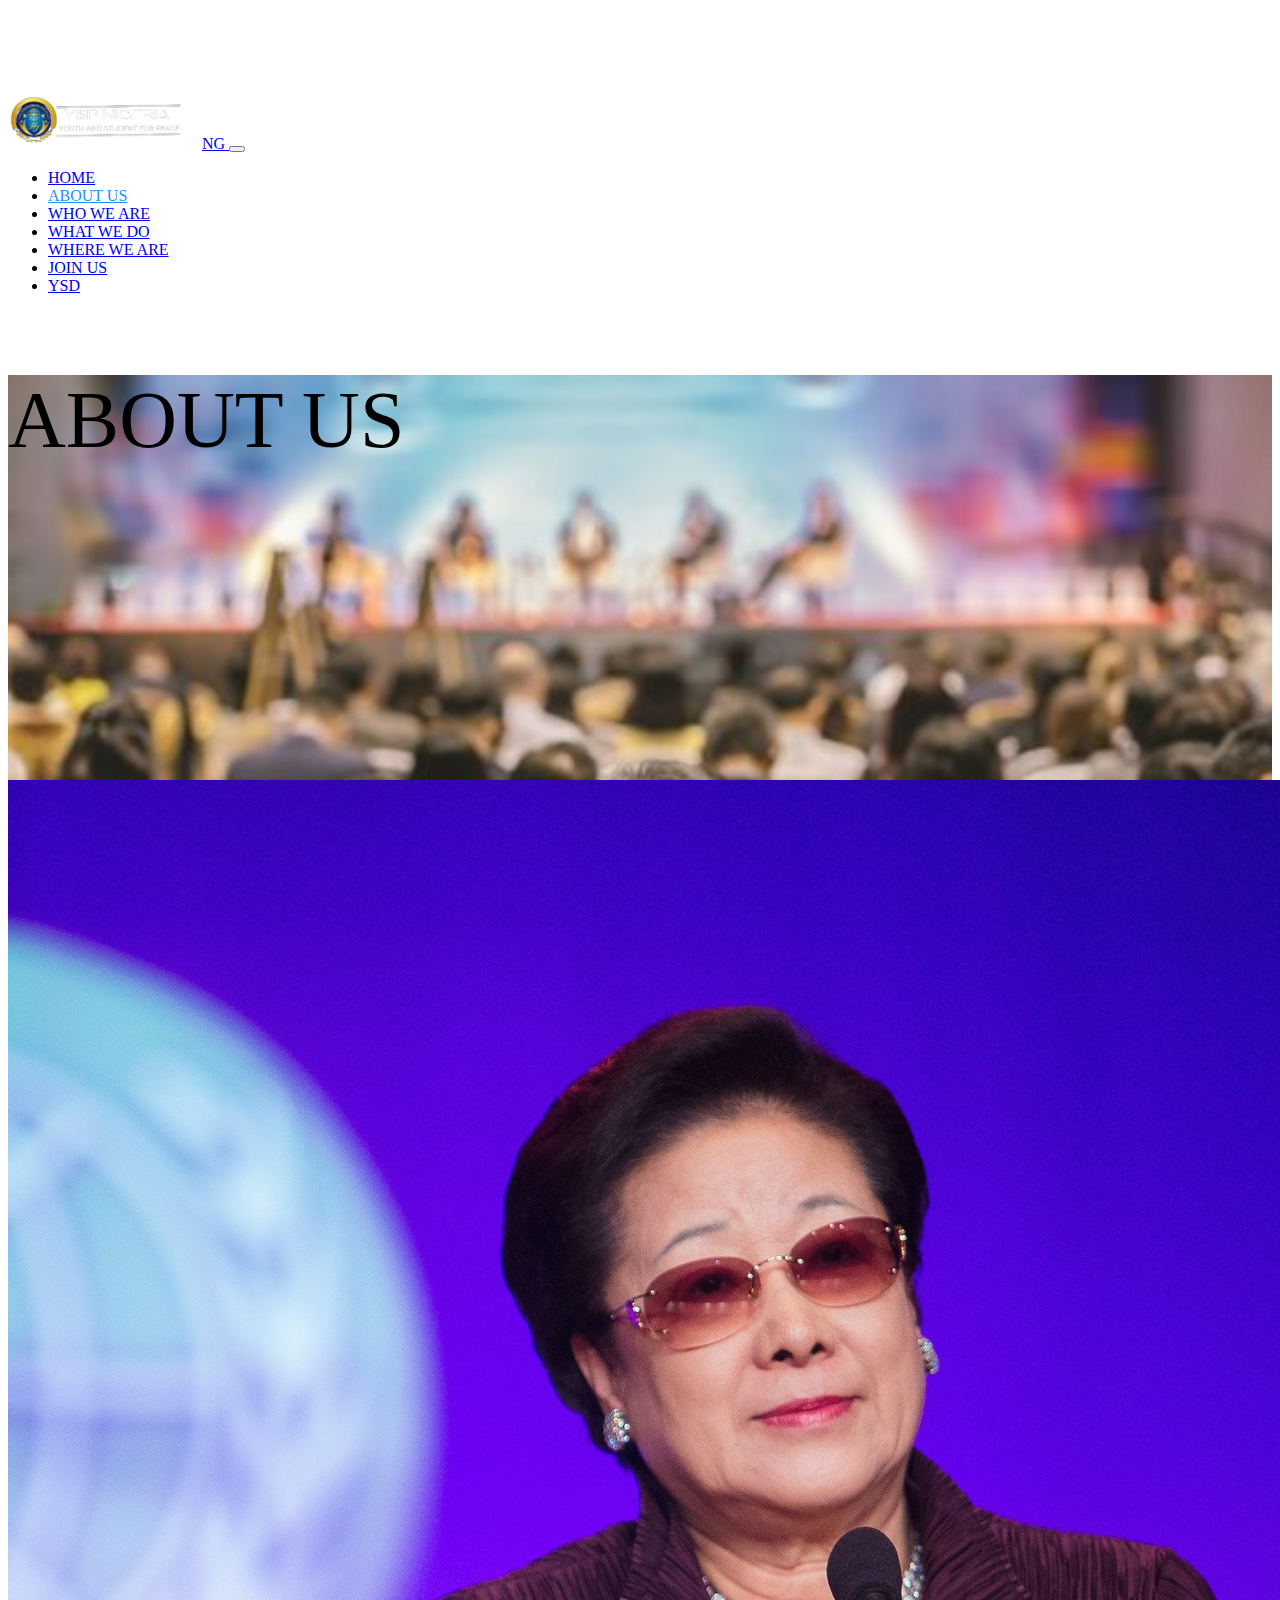
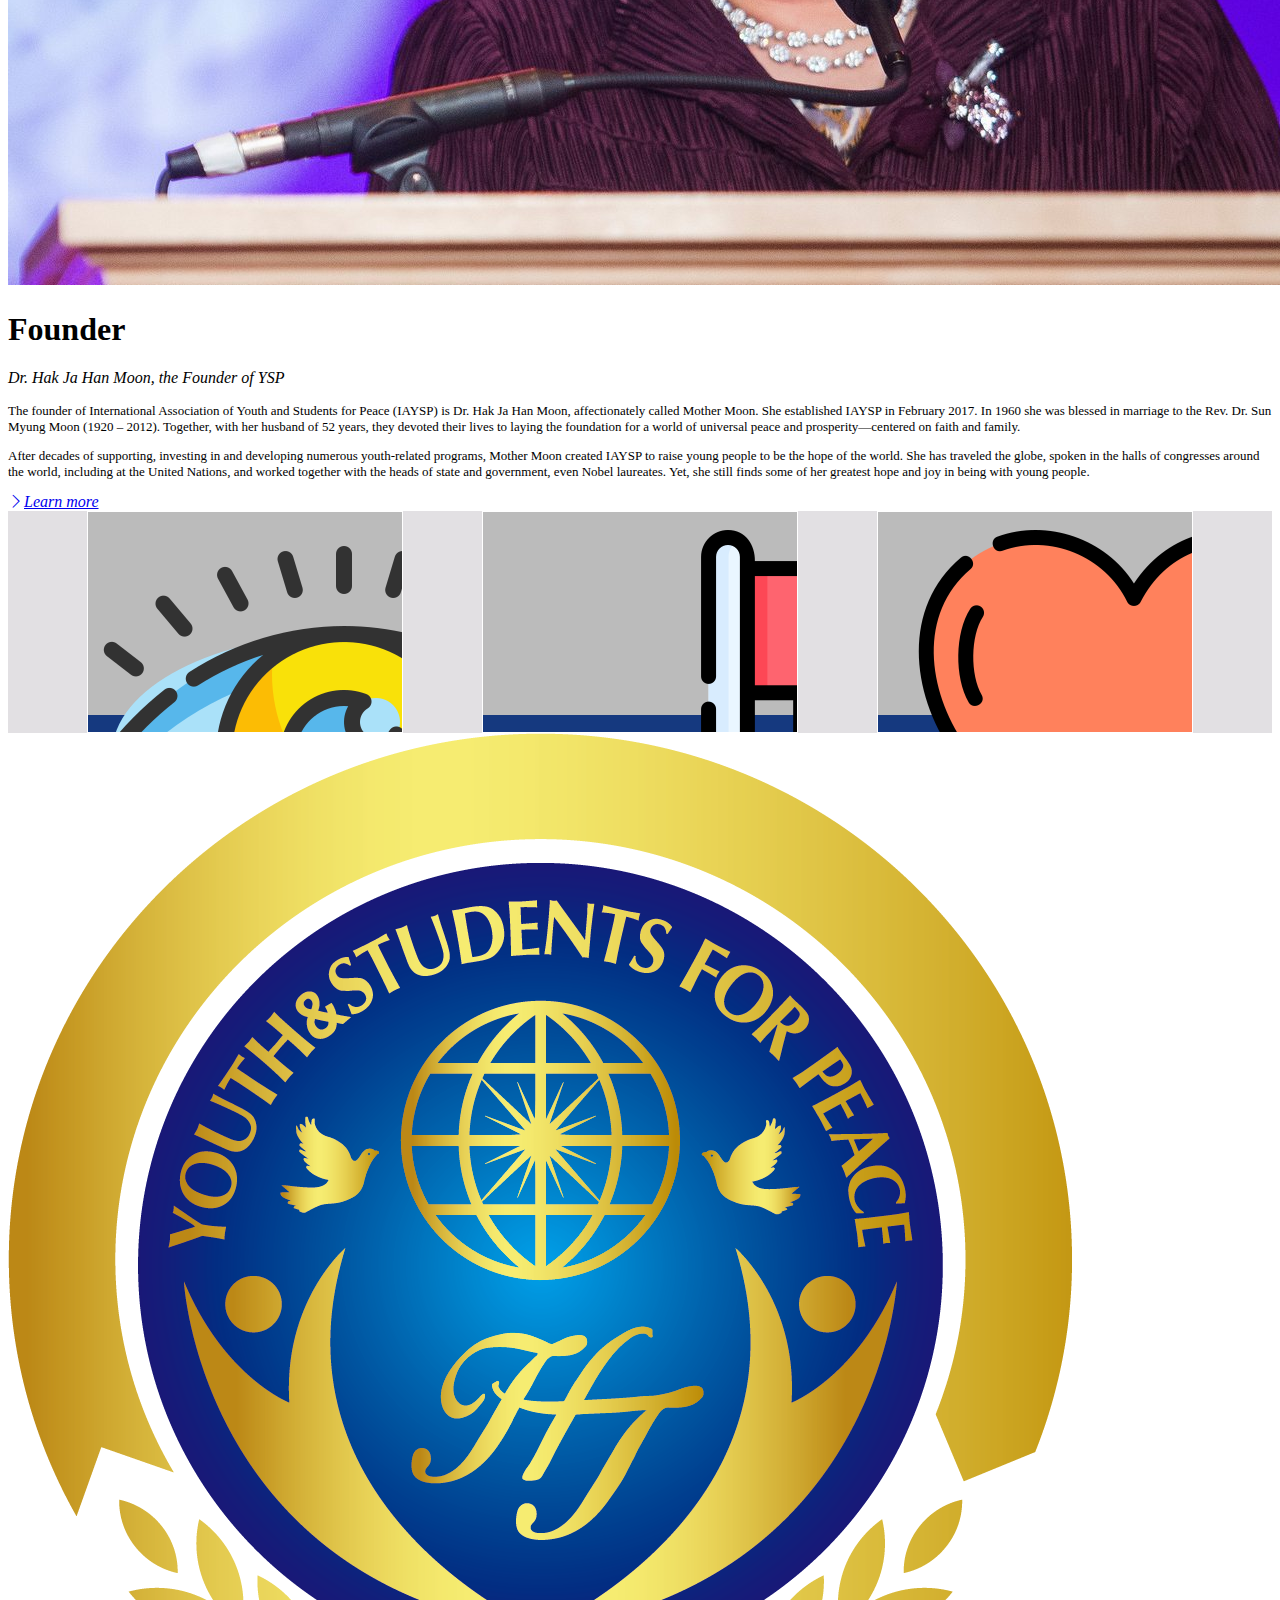
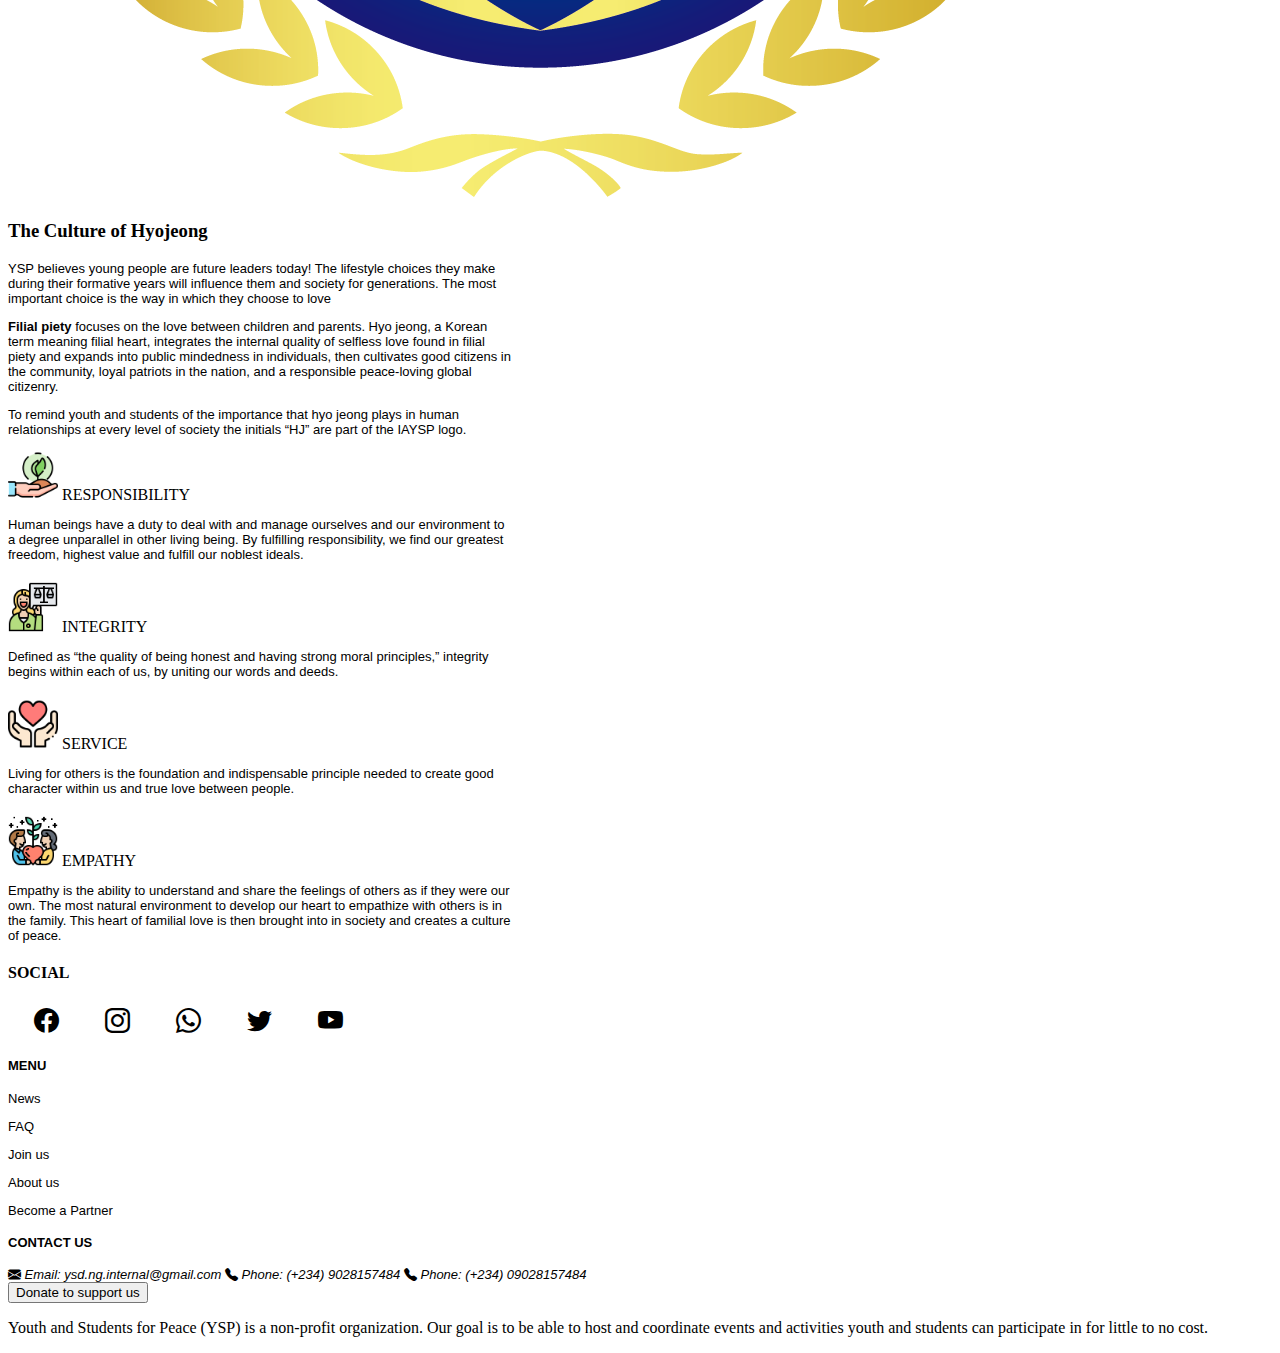
==== about/about.html @ d9f2bfbd "my commit" ====
<!DOCTYPE html>
<html>
<head>
    <meta charset='utf-8'>
    <title>Where we are</title>
    <meta http-equiv='X-UA-Compatible' content='IE=edge'>
    <title>Page Title</title>
    <meta name='viewport' content='width=device-width, initial-scale=1'>
    <link rel='stylesheet' type='text/css' media='screen' href='about2.css'>
    <link rel='stylesheet' type='text/css' media='screen' href='about.css'>
    <script src='main.js'></script>
    <link rel="stylesheet" href="https://cdn.jsdelivr.net/npm/bootstrap-icons@1.3.0/font/bootstrap-icons.css">
    <link rel="stylesheet" href="https://cdn.jsdelivr.net/npm/bootstrap-icons@1.3.0/font/bootstrap-icons.css">
    <link href="https://cdn.jsdelivr.net/npm/bootstrap@5.2.3/dist/css/bootstrap.min.css" rel="stylesheet" integrity="sha384-rbsA2VBKQhggwzxH7pPCaAqO46MgnOM80zW1RWuH61DGLwZJEdK2Kadq2F9CUG65" crossorigin="anonymous">

</head>
<body>
    
  <!--Navbar-->
  <nav class="navbar navbar-expand-lg bg-dark navbar-dark py-3 fixed-top">
    <div class="container align-item-center">
        <img src="../image/YSPng.png" alt="logo" class="logo">
        <a href="#" class="navbar-brand"><span class="text-warning ng">NG</span> </a>
        <button 
          class="navbar-toggler"
          type="button"
          data-bs-toggle="collapse"
          data-bs-target="#navmenu">
          <span class="navbar-toggler-icon"></span>
        </button>

        <div class="collapse navbar-collapse" id="navmenu">
            <ul class="navbar-nav ms-auto">
                <li class="nav-item ">
                    <a href="../index.html" class="nav-link navlink">HOME</a>
                </li>
                <li class="nav-item">
                  <a href="/about/about.html" id="nav-item1" class="nav-link navlink">ABOUT US</a>
                </li>
                <li class="nav-item">
                    <a href="../count/countdown.html" class="nav-link navlink">WHO WE ARE</a>
                </li>
                <li class="nav-item">
                    <a href="#whatwedo" class="nav-link navlink">WHAT WE DO</a>
                </li>
                <li class="nav-item">
                    <a href="../location/lacate.html" class="nav-link navlink">WHERE WE ARE</a>
                </li>
                <li class="nav-item">
                    <a href="# where" class="nav-link navlink">JOIN US</span></a>
                </li>
                <li class="nav-item text-danger">
                    <a href="# where" class="nav-link navlink"><span class="text-danger">YSD</span></a>
                </li>
            </ul>
        </div>
    </div>
</nav>

    <!-- Showcase -->
    <section class="bg p-5 p-lg-5 p-lg-0 text-center">
        <div class="contaner">
                <div>
                    <p><span class="where text-light pt-5"> ABOUT US</span></p>
                </div>
        </div>
    </section>

    <section id="learn" class="mb-0">
        <div class="container-expand-lg">
            <div class="row align-item-center justify-content-start">
                <div class="col-md">
                    <img src="/about/image/1D3A4841.jpg" class="image-fluid w-100 h-100" alt="">
                </div>
                <div id="all" class=" col-md pt-4 px-5">
                    <h1>Founder</h1>
                    <p class="text-dark"><i>Dr. Hak Ja Han Moon, the Founder of YSP</i> </p>
                    <div class="wrr">
                    <p>
                        The founder of International Association of Youth and Students for Peace
                        (IAYSP) is Dr. Hak Ja Han Moon, affectionately called Mother Moon. 
                        She established IAYSP in February 2017. In 1960 she was blessed in 
                        marriage to the Rev. Dr. Sun Myung Moon (1920 – 2012). Together, 
                        with her husband of 52 years, they devoted their lives to laying 
                        the foundation for a world of universal peace and prosperity—centered
                        on faith and family.
                    </p>
                    <p>
                        After decades of supporting, investing in and developing numerous 
                        youth-related programs, Mother Moon created IAYSP to raise young 
                        people to be the hope of the world. She has traveled the globe,
                        spoken in the halls of congresses around the world, including
                        at the United Nations, and worked together with the heads of 
                        state and government, even Nobel laureates. Yet, she still 
                        finds some of her greatest hope and joy in being with young people.</p>
                    </p>
                    </div>
                    <a href="#" class="btn btn-dark mt-3">
                       <i class="bi bi-chevron-right">Learn more</i> 
                    </a>
                </div>
            </div>
        </div>
    </section>

    <!-- partial:index.partial.html -->
<div class="infographic container-expand-lg  my-4 p-5">
	<div class="slide-up">
		<div class="info-content p-5 fs-6">
			<p><i>"A global family of young people building a
                world of peace with true love"</i></p>
		</div>
		<div class="info-cover">
			<br>
			<div><img alt="Icon - Working Person" src="/about/image/vision.png" class="w-25">
			</div>
			<span class="custom-span"></span>

			<div class="stat-header">
				OUR VISION
			</div>
		</div>
	</div>
<!------------------------------------------------------------->
	<div class="slide-up">
		<div class="info-content p-4 fs-6">
			<p class="wrt"><i>"To advance world peace by empowering youth and 
                students to become global citizens through
                 character education and peace projects
                  supporting the UN Sustainable Development Goals."</i><p>
		</div>
		<div class="info-cover">
			<br>
			<div><img alt="Icon - Checklist" src="/about/image/goal.png" class="w-25">
			</div>
			<span class="custom-span"></span>

			<div class="stat-header">
				OUR MISSION
			</div>
		</div>
	</div>
<!------------------------------------------------------------------>
	<div class="slide-up">
		<div class="info-content p-5 fs-6">
			<p><i>"A global family of young people building a world of peace with true love".</i></p>
		</div>
		<div class="info-cover">
			<br>
			<div><img alt="Icon - Calendar" src="/about/image/values.png" class="w-25">
			</div>
			<span class="custom-span"></span>

			<div class="stat-header">
				OUR VALUE<br>
			</div>
		</div>
	</div>
</div>

    <section id="hyojeong m-5">
        <div class="more-about">
                <div class="d-flex align-item-center justify-content-evenly flex-wrap">
                <div class="hyo1 mt-5 ">
                    <img src="/image/YSP+Logo.png" alt="" class="image-fluid w-25 align-item-center">
                    <h3 class="text-dark m-4">The Culture of Hyojeong</h3>
                        <p class="text-start">
                            YSP believes young people are future leaders today! 
                            The lifestyle choices they make during their formative 
                            years will influence them and society for generations. 
                            The most important choice is the way in which they choose
                             to love
                        </p>
                        <p class="text-start">
                             <b>Filial piety </b>focuses on the love between children and parents.
                             Hyo jeong, a Korean term meaning filial heart, integrates
                              the internal quality of selfless love found in filial piety
                               and expands into public mindedness in individuals, then
                                cultivates good citizens in the community, loyal patriots
                                 in the nation, and a responsible peace-loving global citizenry.
                        </p>
                        <p class="text-start">
                            To remind youth and students of the importance that hyo jeong
                             plays in human relationships at every level of society the
                              initials “HJ” are part of the IAYSP logo.
                        </p>
                </div>

                <div class="hyo2 mt-5">
                    <div class="hy d-flex justify-content-start flex-wrap">
                        <img src="/about/image/hyojeong/responsibility-1.png" alt="" class="image-fluid immg">
                        <span class="fs-5 px-4">RESPONSIBILITY</span>
                        <p class="text-start">
                            Human beings have a duty to deal with and manage ourselves 
                            and our environment to a degree unparallel in other living being.
                             By fulfilling responsibility, we find our greatest freedom,
                              highest value and fulfill our noblest ideals.
                        </p>
                    </div>
                    <div class="hy d-flex justify-content-start flex-wrap">
                        <img src="/about/image/hyojeong/oath.png" alt="" class="image-fluid immg">
                        <span class="fs-5 px-4">INTEGRITY</span>
                        <p class="text-start">
                            Defined as “the quality of being honest and having strong
                             moral principles,” integrity begins within each of us, 
                             by uniting our words and deeds.
                        </p>
                    </div>
                    <div class="hy d-flex justify-content-start flex-wrap">
                        <img src="/about/image/hyojeong/love.png" alt="" class="image-fluid immg">
                        <span class="fs-5 px-4">SERVICE</span>
                        <p class="text-start">
                            Living for others is the foundation and indispensable principle needed to 
                            create good character within us and true love between people.
                        </p>
                    </div>
                    <div class="hy d-flex justify-content-start flex-wrap">
                        <img src="/about/image/hyojeong/empathetic.png" alt="" class="image-fluid immg">
                        <span class="fs-5 px-4">EMPATHY</span>
                        <p class="text-start">
                            Empathy is the ability to understand and share the feelings of others
                             as if they were our own. The most natural environment to develop our
                              heart to empathize with others is in the family. This heart of
                               familial love is then brought into in society and creates a
                                culture of peace.
                        </p>
                    </div>
                </div>
            </div>
    </section>

      <!--my footer-->
      <footer>
        <div class="container-expand-lg text-center bg-dark text-light pt-5 px-4 mt-5">
          <div class="d-flex justify-content-center">
          <div class="d-flex flex-column p-5">
            <h4 class="text-light" >SOCIAL</h4>
            <div class="ficnl d-flex flex-row">
              <i class="bi-facebook"></i>
              <i class="bi-instagram"></i>
              <i class="bi-whatsapp"></i>
              <i class="bi-twitter"></i>
              <i class="bi-youtube"></i>
            </div>
          </div>  
          </div>
          <div class="yet d-flex justify-content-evenly flex-md-wrap">
            <div class="d-flex flex-column text-start py-3">
              <h4 class="text-light">MENU</h4>
                <p class="fs-6"> News</p>
                <p class="fs-6"> FAQ</p>
                <p class="fs-6"> Join us</p>
                <p class="fs-6"> About us</p>
                <p class="fs-6"> Become a Partner</p>
            </div>
            <div class="d-flex flex-column text-start py-3">
              <h4 class="text-gray">CONTACT US</h4>
              <div class="ficn d-flex flex-column">
                <i class="bi-envelope-fill"> Email: <i>ysd.ng.internal@gmail.com</i></i>
                <i class="bi-telephone-fill"> Phone: <i>(+234) 9028157484</i></i>
                <i class="bi-telephone-fill"> Phone: <i>(+234) 09028157484</i></i>
              </div>
            </div>
            <div class="d-flex flex-column text-center py-3 w-25">
              <button class="btn btn-warning btn-sm" type="button">Donate to support us</button>
              <p class="init pt-3">
                Youth and Students for Peace (YSP) is a non-profit organization. Our goal is to be able to host and coordinate events and activities youth and students can participate in for little to no cost.
              </p>
            </div>
          </div>
        </div>
      </footer>

</body>
</html>
---- about/about2.css ----
.infographic {
  display: flex;
  flex-wrap: wrap;
  text-align: center;
  justify-content: space-evenly;
}

.infographic {
    width: 100%;
 font-family: sans-serif;
 background-color: hsla(270, 5%, 84%, 0.712);
}
   
.slide-up {
   margin: 0px;
 border: 1px solid #fff;
 position: relative;
 overflow: hidden;
 width: calc(25% - 2px);
 height: 220px;
 float: left;
}

.info-content {
 
 padding-top: 25px;
 padding-right: 10px;
 padding-bottom: 15px;
 padding-left: 5px;
 color: #fff;
 font-weight: 100;
 background-color: #15397F;
 height: 100%;
 width: 95%;
}
   .info-content a {
       line-height: 50px;
       color:#fff;
       font-weight: 600;
   }

 .stat-header {
    font-size: 15px;
    font-weight: 100;
    color: #414042;
    
 }

.info-cover {
 background-color: #BBB;
 width: 100%;
 height: 92%;
 position: absolute;
 text-align: center;
 top: 0;
 left: 0;
 transition: all 0.4s ease;
}

.slide-up:hover .info-cover {
 top: -85%;
}
 .custom-span {
 width: 100px;
 background: rgba(50, 50, 50, 1);
 height: 2px;
 display: block;
 margin: 0 auto;
 margin-top: 15px;
 margin-bottom: 10px;
}
       #hack_spacer {
color:rgba(0,0,0,0);
}



   @media screen and (max-width: 770px) {
           .infographic {
    width: 100%;
   padding-bottom: 5vw;
   text-align: center;
   align-content: center;
   display: flex;
   flex-wrap: wrap;
   align-items: center;
   flex-direction: column;        
   }
   
.slide-up {
 margin: 0px;
 height: 15vw;
 border: 1px solid #fff;
 position: relative;
 overflow: hidden;
 width: 49.3%;
 height: 240px;
}

.info-content {
 padding-top: 10px;
 padding-right: 10px;
 padding-bottom: 15px;
 padding-left: 10px;
 margin-top: 5px;
 color: #fff;
 font-weight: 100;
 background-color: #15397F;
 height: 89%;
 width: 89%;
} 

.info-content p{
    font-size: 12px;
}

 .stat-header {
    font-size: 5vw;
    font-weight: 300;
    margin-top:.5em;
    color:#414042;
 }

.info-cover {
 background-color: #BBB;
 width: 100%;
 height: 92%;
 position: absolute;
 text-align: center;
 top: 0;
 left: 0;
 transition: all 0.4s ease;
}

.slide-up:hover .info-cover {
 top: -85%;
}
 .custom-span {
 width: 100px;
 background: rgba(50, 50, 50, 1);
 height: 2px;
 display: block;
 margin: 0 auto;
 margin-top: 15px;
 margin-bottom: 10px;
}
   }

.wrt{
    font-size: 14px;
}

.wrr{
    font-size: small;
}
---- about/about.css ----
body::before{
    display: block;
    content: '';
    Height: 80px;
}

.logo{
    width :180px;
    margin-left: 5;
}

@media only screen and (min-width: 768px){
    .logo{
        margin-right: 10px;
    }
}

@media only screen and (max-width: 990px){
    .ng{
        display: none;
    }
}

.bg{
    background-image: url(/about/image/whoo.jpg);
    background-repeat: no-repeat;
    background-size: cover;
    height: 45vh;
    font-size: 80px;
    font-family: Lucida Console;
}

#nav-item1{
    color: dodgerblue;
}

a.navlink:hover {
    border-bottom: 2px solid dodgerblue;
    border-top: 2px solid dodgerblue;
}

@media only screen and (max-width: 500px){
    .container{
       display: block;
       width: 100%;
       align-content: space-around;
    }
}

.text-start{
    font-size: 13px;
    font-family: 'Segoe UI', Tahoma, Geneva, Verdana, sans-serif;
}

.immg{
    width: 50px;
}

.hyo1{
    width: 40%;
}

.hyo2{
    width: 40%;
}

.hy{
    margin-bottom: 20px;
}

.hy .fs-5{
    font-weight: 500;
}

@media only screen and (max-width: 770px){
    .more-about{
        text-align: center;
        align-content: center;
        display: flex;
        flex-wrap: wrap;
        text-align: center;
        flex-direction: column;        
        }

    .hyo1{
        width: 70%;
    }
}
.ficnl{
    padding: 5px;
}

.ficnl i{
    border: 1px solid white;
    font-size: 25px;
    padding: 15px;
    margin: 5px;
}

@media only screen and (max-width: 700px){
    .init{
        display: none;
    }
}

.ficnl i:hover{
    border: 1px solid yellow;
    font-size: 25px;
    padding: 15px;
    margin: 5px;
}

@media only screen and (max-width: 960px){
    .yet{
        display: flex;
        flex-wrap: wrap-reverse;
        text-align: center;
    }
}

.ficn i{
    padding-top: 20px;
}
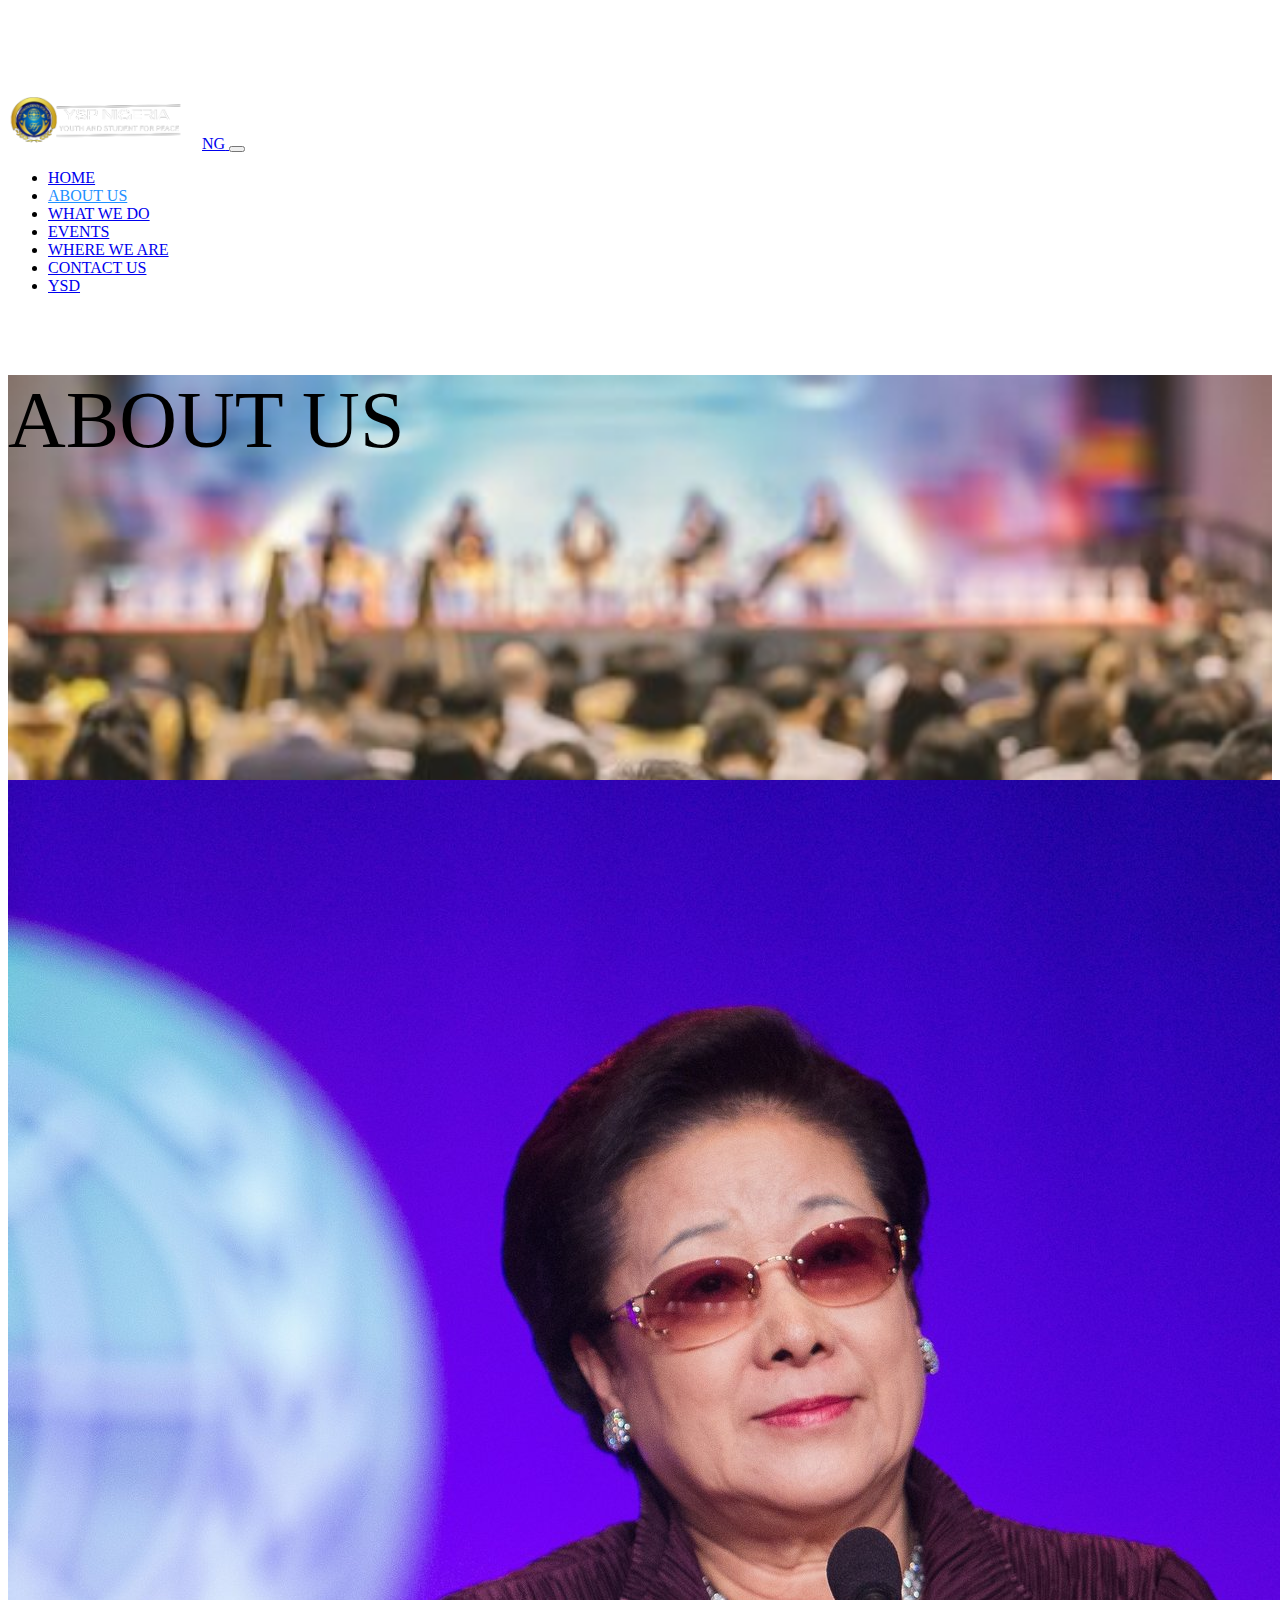
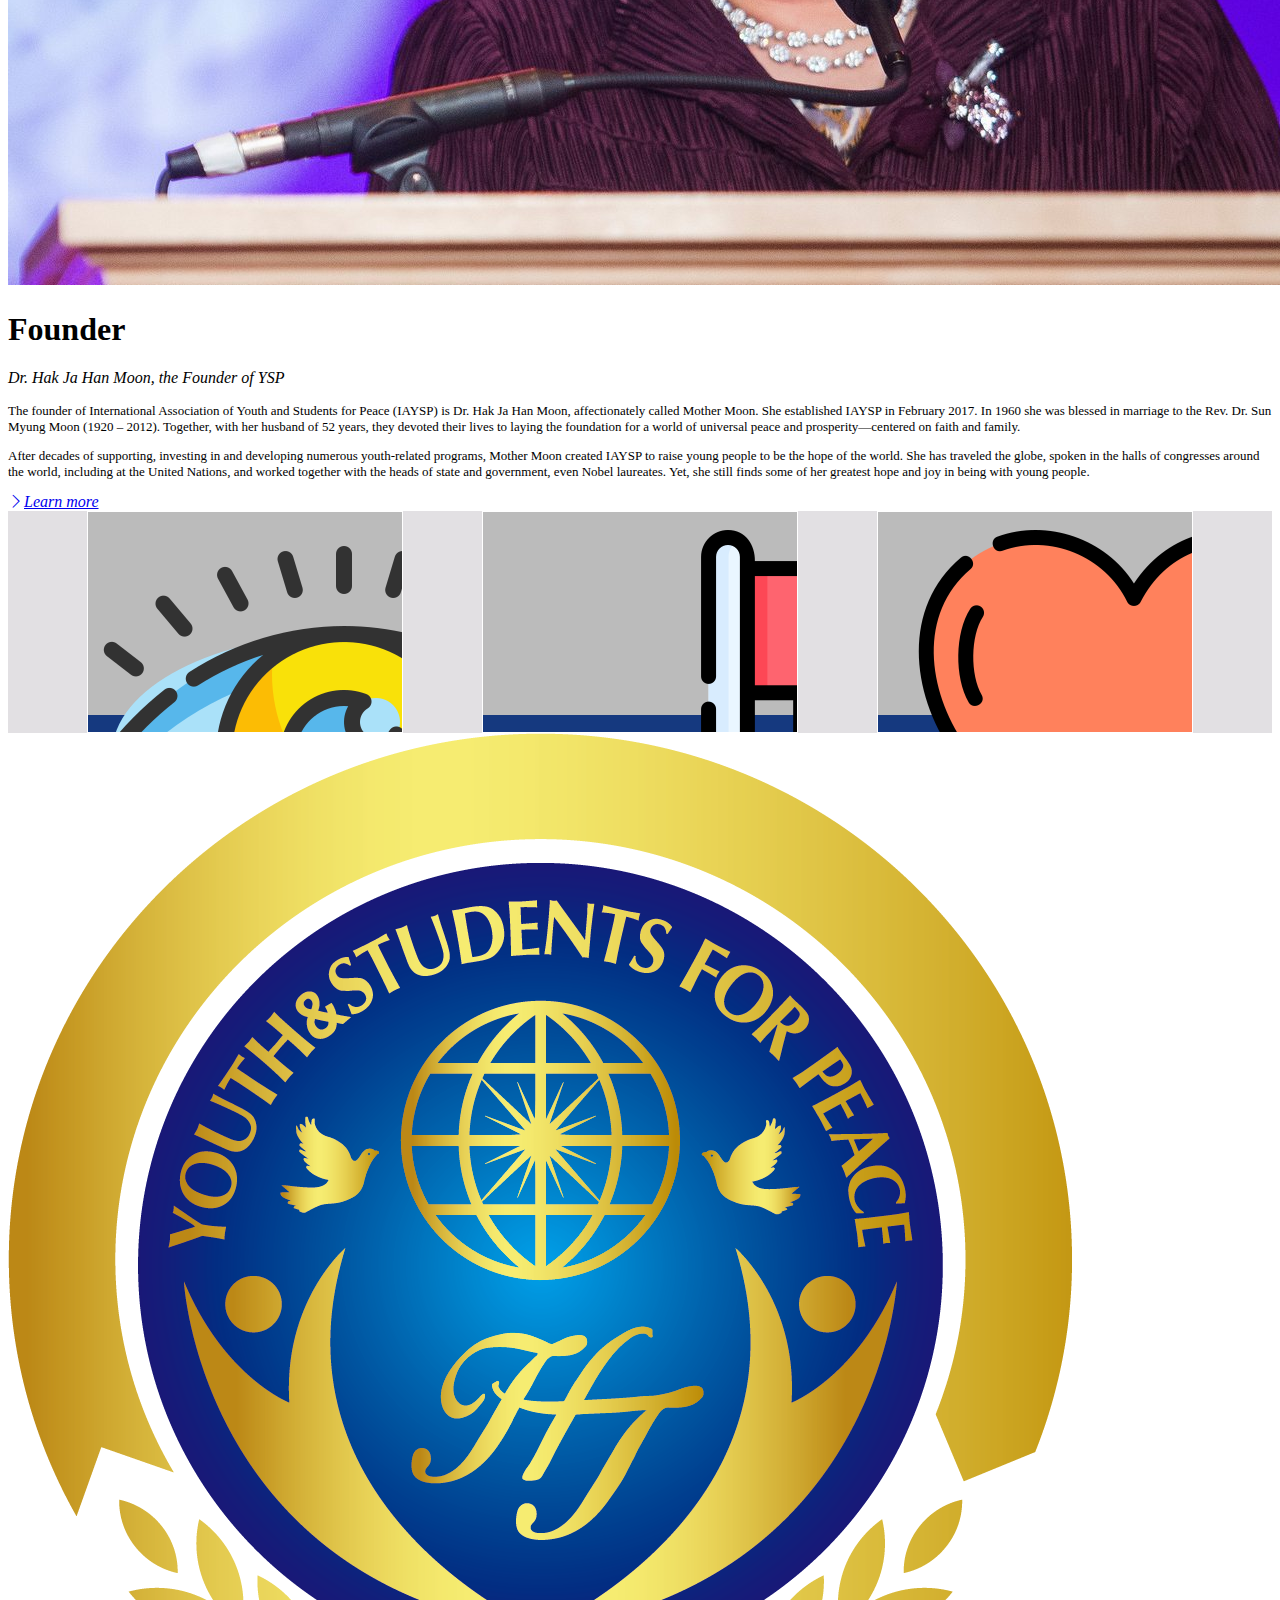
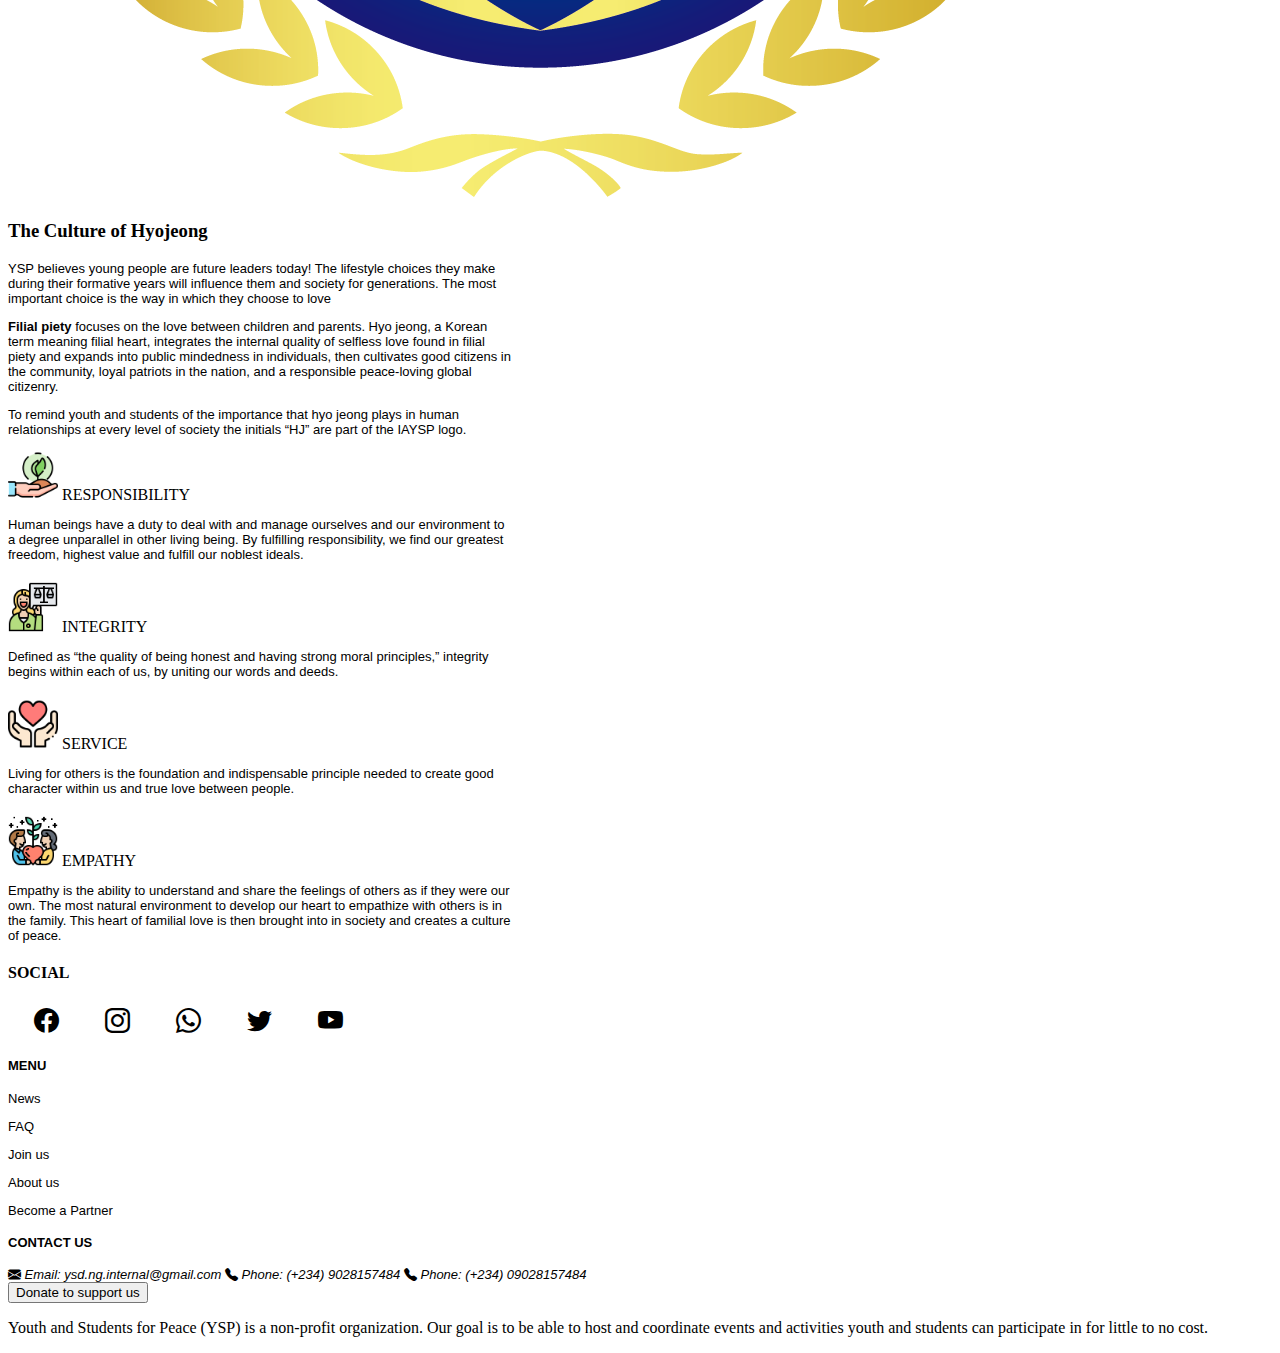
==== commit 7366f146: "new update 1" ====
--- a/about/about.html
+++ b/about/about.html
@@ -15,9 +15,9 @@
 
 </head>
 <body>
-    
-  <!--Navbar-->
-  <nav class="navbar navbar-expand-lg bg-dark navbar-dark py-3 fixed-top">
+    <section id="mybody">
+   <!--Navbar-->
+   <nav class="navbar fixed-top navbar-expand-lg bg-dark navbar-dark py-3">
     <div class="container align-item-center">
         <img src="../image/YSPng.png" alt="logo" class="logo">
         <a href="#" class="navbar-brand"><span class="text-warning ng">NG</span> </a>
@@ -35,22 +35,22 @@
                     <a href="../index.html" class="nav-link navlink">HOME</a>
                 </li>
                 <li class="nav-item">
-                  <a href="/about/about.html" id="nav-item1" class="nav-link navlink">ABOUT US</a>
-                </li>
-                <li class="nav-item">
-                    <a href="../count/countdown.html" class="nav-link navlink">WHO WE ARE</a>
-                </li>
-                <li class="nav-item">
-                    <a href="#whatwedo" class="nav-link navlink">WHAT WE DO</a>
+                  <a href="../about/about.html" id="nav-item1" class="nav-link navlink">ABOUT US</a>
+                </li>
+                <li class="nav-item">
+                    <a href="/wedo/wedo.html" class="nav-link navlink">WHAT WE DO</a>
+                </li>
+                <li class="nav-item">
+                    <a href="# where" class="nav-link navlink">EVENTS</span></a>
                 </li>
                 <li class="nav-item">
                     <a href="../location/lacate.html" class="nav-link navlink">WHERE WE ARE</a>
                 </li>
                 <li class="nav-item">
-                    <a href="# where" class="nav-link navlink">JOIN US</span></a>
+                    <a href="../count/countdown.html" class="nav-link navlink">CONTACT US</a>
                 </li>
                 <li class="nav-item text-danger">
-                    <a href="# where" class="nav-link navlink"><span class="text-danger">YSD</span></a>
+                    <a href="/ysd-in/ysd-index.html" class="nav-link navlink"><span class="text-danger">YSD</span></a>
                 </li>
             </ul>
         </div>
@@ -59,7 +59,7 @@
 
     <!-- Showcase -->
     <section class="bg p-5 p-lg-5 p-lg-0 text-center">
-        <div class="contaner">
+        <div class="container">
                 <div>
                     <p><span class="where text-light pt-5"> ABOUT US</span></p>
                 </div>
@@ -104,7 +104,7 @@
     </section>
 
     <!-- partial:index.partial.html -->
-<div class="infographic container-expand-lg  my-4 p-5">
+<div class="infographic container-expand-lg  my-4 p-1">
 	<div class="slide-up">
 		<div class="info-content p-5 fs-6">
 			<p><i>"A global family of young people building a
@@ -162,7 +162,7 @@
         <div class="more-about">
                 <div class="d-flex align-item-center justify-content-evenly flex-wrap">
                 <div class="hyo1 mt-5 ">
-                    <img src="/image/YSP+Logo.png" alt="" class="image-fluid w-25 align-item-center">
+                    <img src="/image/YSP+Logo.png" alt="" class="image-fluid w-25 justify-content-center">
                     <h3 class="text-dark m-4">The Culture of Hyojeong</h3>
                         <p class="text-start">
                             YSP believes young people are future leaders today! 
@@ -189,7 +189,7 @@
                 <div class="hyo2 mt-5">
                     <div class="hy d-flex justify-content-start flex-wrap">
                         <img src="/about/image/hyojeong/responsibility-1.png" alt="" class="image-fluid immg">
-                        <span class="fs-5 px-4">RESPONSIBILITY</span>
+                        <span class="fs-5 px-1">RESPONSIBILITY</span>
                         <p class="text-start">
                             Human beings have a duty to deal with and manage ourselves 
                             and our environment to a degree unparallel in other living being.
@@ -229,11 +229,11 @@
             </div>
     </section>
 
-      <!--my footer-->
+    <!--my footer-->
       <footer>
-        <div class="container-expand-lg text-center bg-dark text-light pt-5 px-4 mt-5">
+        <div class="container-expand-lg text-center bg-dark text-light pt-2 px-4">
           <div class="d-flex justify-content-center">
-          <div class="d-flex flex-column p-5">
+          <div class="d-flex flex-column m-2">
             <h4 class="text-light" >SOCIAL</h4>
             <div class="ficnl d-flex flex-row">
               <i class="bi-facebook"></i>
@@ -244,24 +244,24 @@
             </div>
           </div>  
           </div>
-          <div class="yet d-flex justify-content-evenly flex-md-wrap">
-            <div class="d-flex flex-column text-start py-3">
-              <h4 class="text-light">MENU</h4>
-                <p class="fs-6"> News</p>
-                <p class="fs-6"> FAQ</p>
-                <p class="fs-6"> Join us</p>
-                <p class="fs-6"> About us</p>
-                <p class="fs-6"> Become a Partner</p>
-            </div>
-            <div class="d-flex flex-column text-start py-3">
+          <div class="yet d-flex justify-content-evenly flex-wrap-reverse-sm">
+            <div class="d-flex flex-column text-start py-3 w-50">
+              <h4 class=" ficnll text-light">MENU</h4>
+                <p class="fs6"> News</p>
+                <p class="fs6"> FAQ</p>
+                <p class="fs6"> Join us</p>
+                <p class="fs6"> About us</p>
+                <p class="fs6"> Become a Partner</p>
+            </div>
+            <div class="d-flex flex-column text-start py-3 w-50">
               <h4 class="text-gray">CONTACT US</h4>
-              <div class="ficn d-flex flex-column">
+              <div class="ficn d-flex flex-column text">
                 <i class="bi-envelope-fill"> Email: <i>ysd.ng.internal@gmail.com</i></i>
                 <i class="bi-telephone-fill"> Phone: <i>(+234) 9028157484</i></i>
                 <i class="bi-telephone-fill"> Phone: <i>(+234) 09028157484</i></i>
               </div>
             </div>
-            <div class="d-flex flex-column text-center py-3 w-25">
+            <div class="d-flex flex-column text-center py-3 w-50 w-75">
               <button class="btn btn-warning btn-sm" type="button">Donate to support us</button>
               <p class="init pt-3">
                 Youth and Students for Peace (YSP) is a non-profit organization. Our goal is to be able to host and coordinate events and activities youth and students can participate in for little to no cost.
@@ -270,6 +270,7 @@
           </div>
         </div>
       </footer>
-
+      <script src="https://cdn.jsdelivr.net/npm/bootstrap@5.2.3/dist/js/bootstrap.bundle.min.js" integrity="sha384-kenU1KFdBIe4zVF0s0G1M5b4hcpxyD9F7jL+jjXkk+Q2h455rYXK/7HAuoJl+0I4" crossorigin="anonymous"></script>
+    </section>
 </body>
 </html>--- a/about/about2.css
+++ b/about/about2.css
@@ -94,8 +94,8 @@
  border: 1px solid #fff;
  position: relative;
  overflow: hidden;
- width: 49.3%;
- height: 240px;
+ width: 80%;
+ height: 50vh;
 }
 
 .info-content {
@@ -145,7 +145,11 @@
  margin-top: 15px;
  margin-bottom: 10px;
 }
+.info-content p{
+   font-size: 16px;
+}
    }
+
 
 .wrt{
     font-size: 14px;
